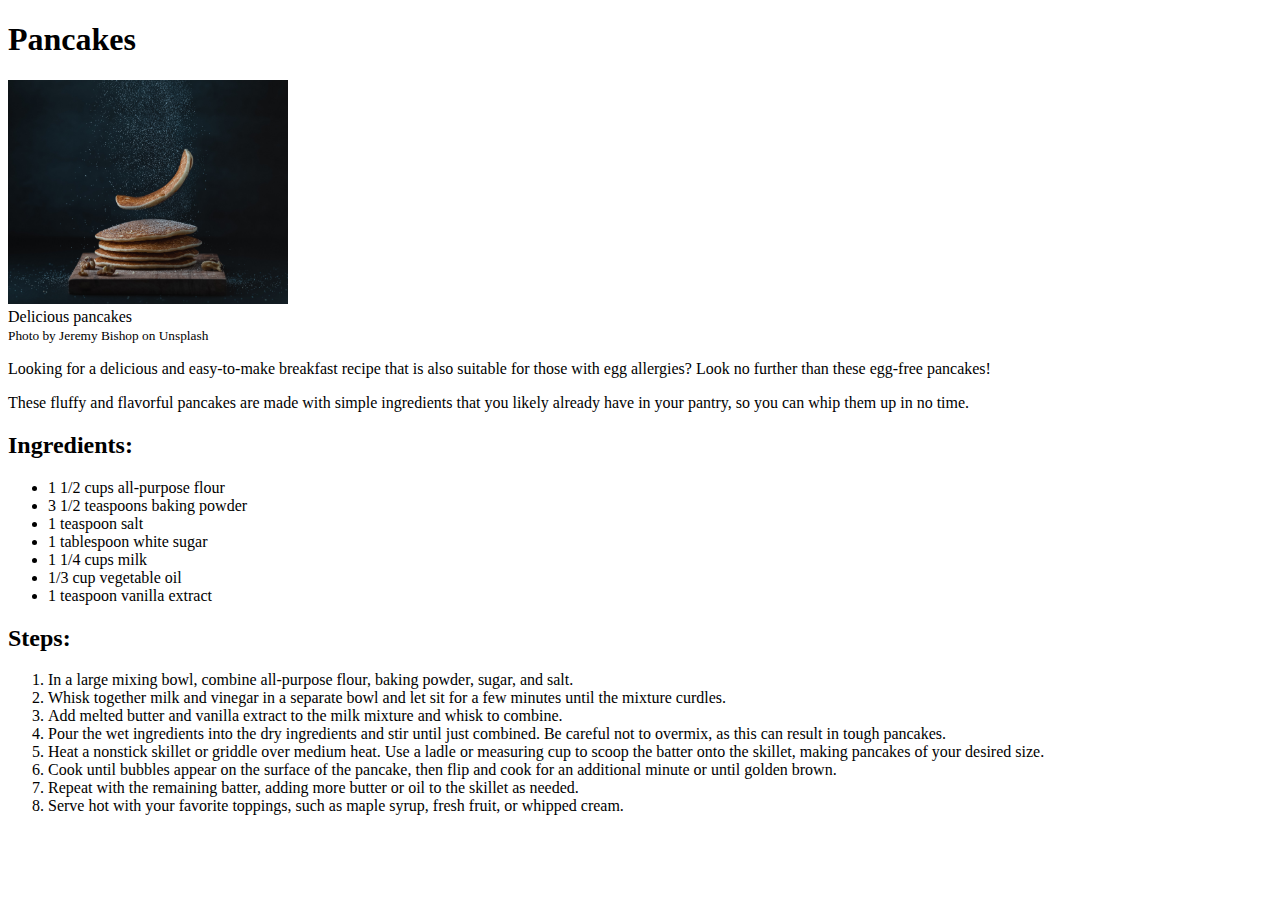
==== recipes/pancakes.html @ 55eca0c8 "Add initial files for OdinRecipes project" ====
<!DOCTYPE html>
<html lang="en">
    <head>
    <meta charset="UTF-8">
    <title>Pancakes</title>
    </head>
    <body>
        <h1>Pancakes</h1>
        <img src="../images/pancakes.jpg" alt="pancakes' picture" width="280">
        <figcaption>Delicious pancakes</figcaption>
        <small>Photo by Jeremy Bishop on Unsplash</small>
        <p>Looking for a delicious and easy-to-make breakfast recipe that is also suitable for those with egg allergies? Look no further than these egg-free pancakes!</p>
        <p>These fluffy and flavorful pancakes are made with simple ingredients that you likely already have in your pantry, so you can whip them up in no time.</p>
        <h2>Ingredients:</h2>
        <ul>
            <li>1 1/2 cups all-purpose flour</li>
            <li>3 1/2 teaspoons baking powder</li>
            <li>1 teaspoon salt</li>
            <li>1 tablespoon white sugar</li>
            <li>1 1/4 cups milk</li>
            <li>1/3 cup vegetable oil</li>
            <li>1 teaspoon vanilla extract</li>
          </ul>
          <h2>Steps:</h2>
          <ol>
            <li>In a large mixing bowl, combine all-purpose flour, baking powder, sugar, and salt.</li>
            <li>Whisk together milk and vinegar in a separate bowl and let sit for a few minutes until the mixture curdles.</li>
            <li>Add melted butter and vanilla extract to the milk mixture and whisk to combine.</li>
            <li>Pour the wet ingredients into the dry ingredients and stir until just combined. Be careful not to overmix, as this can result in tough pancakes.</li>
            <li>Heat a nonstick skillet or griddle over medium heat. Use a ladle or measuring cup to scoop the batter onto the skillet, making pancakes of your desired size.</li>
            <li>Cook until bubbles appear on the surface of the pancake, then flip and cook for an additional minute or until golden brown.</li>
            <li>Repeat with the remaining batter, adding more butter or oil to the skillet as needed.</li>
            <li>Serve hot with your favorite toppings, such as maple syrup, fresh fruit, or whipped cream.</li>
            </ol>
    </body>
</html>
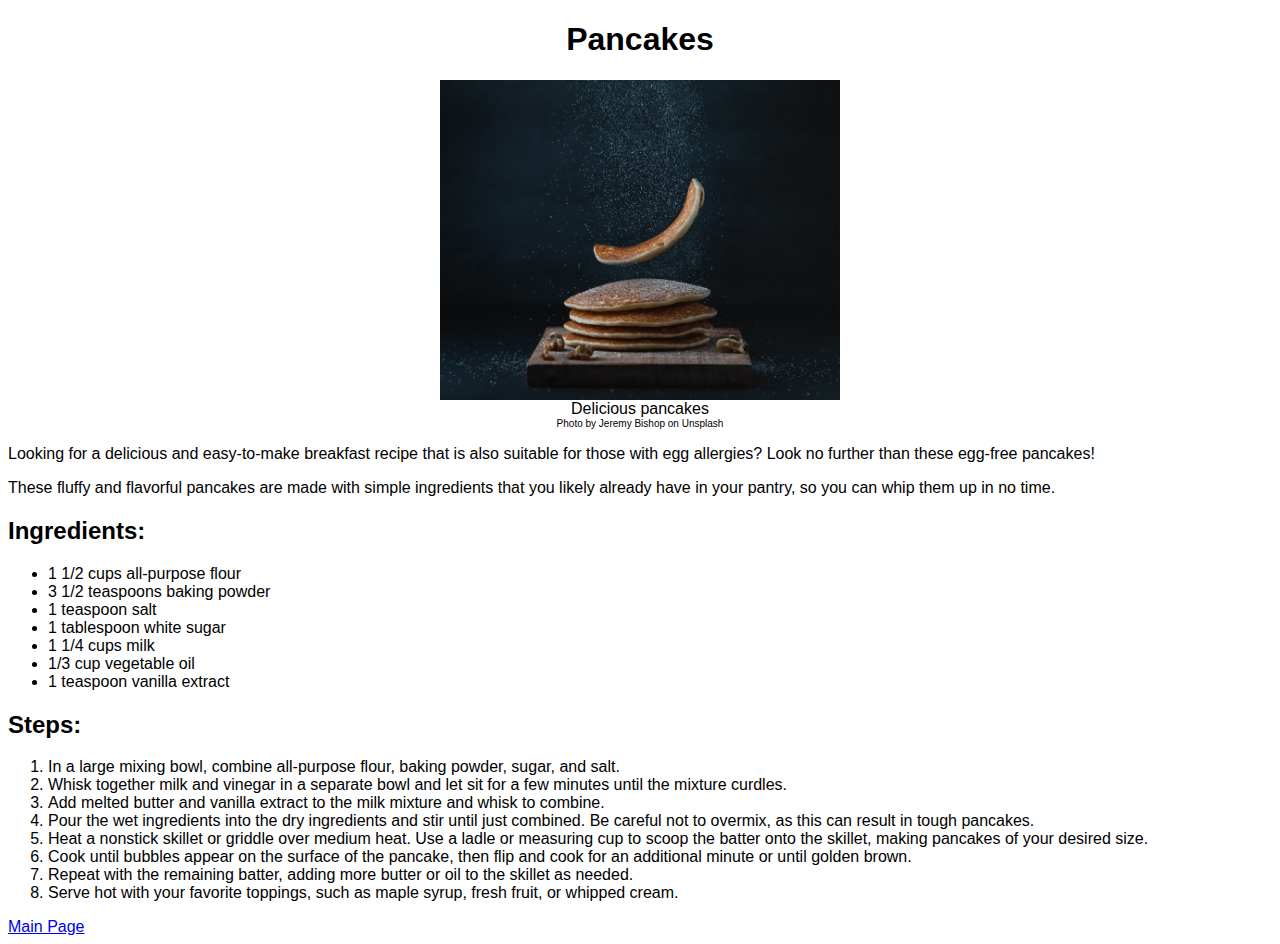
==== commit eb61646c: "Refactor HTML and Add CSS Styling" ====
--- a/recipes/pancakes.html
+++ b/recipes/pancakes.html
@@ -3,12 +3,13 @@
     <head>
     <meta charset="UTF-8">
     <title>Pancakes</title>
+    <link rel="stylesheet" href="../styles.css">
     </head>
     <body>
-        <h1>Pancakes</h1>
-        <img src="../images/pancakes.jpg" alt="pancakes' picture" width="280">
-        <figcaption>Delicious pancakes</figcaption>
-        <small>Photo by Jeremy Bishop on Unsplash</small>
+        <h1 class="main main-header">Pancakes</h1>
+        <img class="main-photo" src="../images/pancakes.jpg" alt="pancakes' picture">
+        <figcaption class="main">Delicious pancakes</figcaption>
+        <figcaption class="main credentials">Photo by Jeremy Bishop on Unsplash</figcaption>
         <p>Looking for a delicious and easy-to-make breakfast recipe that is also suitable for those with egg allergies? Look no further than these egg-free pancakes!</p>
         <p>These fluffy and flavorful pancakes are made with simple ingredients that you likely already have in your pantry, so you can whip them up in no time.</p>
         <h2>Ingredients:</h2>
@@ -32,5 +33,6 @@
             <li>Repeat with the remaining batter, adding more butter or oil to the skillet as needed.</li>
             <li>Serve hot with your favorite toppings, such as maple syrup, fresh fruit, or whipped cream.</li>
             </ol>
+            <a href="../index.html">Main Page</a>
     </body>
 </html>--- a/styles.css
+++ b/styles.css
@@ -0,0 +1,35 @@
+body {
+    font-family: 'Roboto', Arial; 
+}
+
+.main{
+    text-align: center;
+}
+
+.main-header {
+    font-weight: 800;
+
+}
+
+.main-photo {
+    width: 400px;
+    height: auto;
+    display: block;
+    margin: 0 auto;
+}
+
+.credentials {
+    font-size: x-small;
+}
+
+header {
+    margin-bottom: 1rem;
+    margin-top: -10px;
+    margin-left: -10px;
+    margin-right: -10px;
+    padding: 0.5rem 0;
+    background-color: antiquewhite;
+    border-bottom: 2px #faebd7;
+    color: #75490f;
+    font-style: italic;
+}
